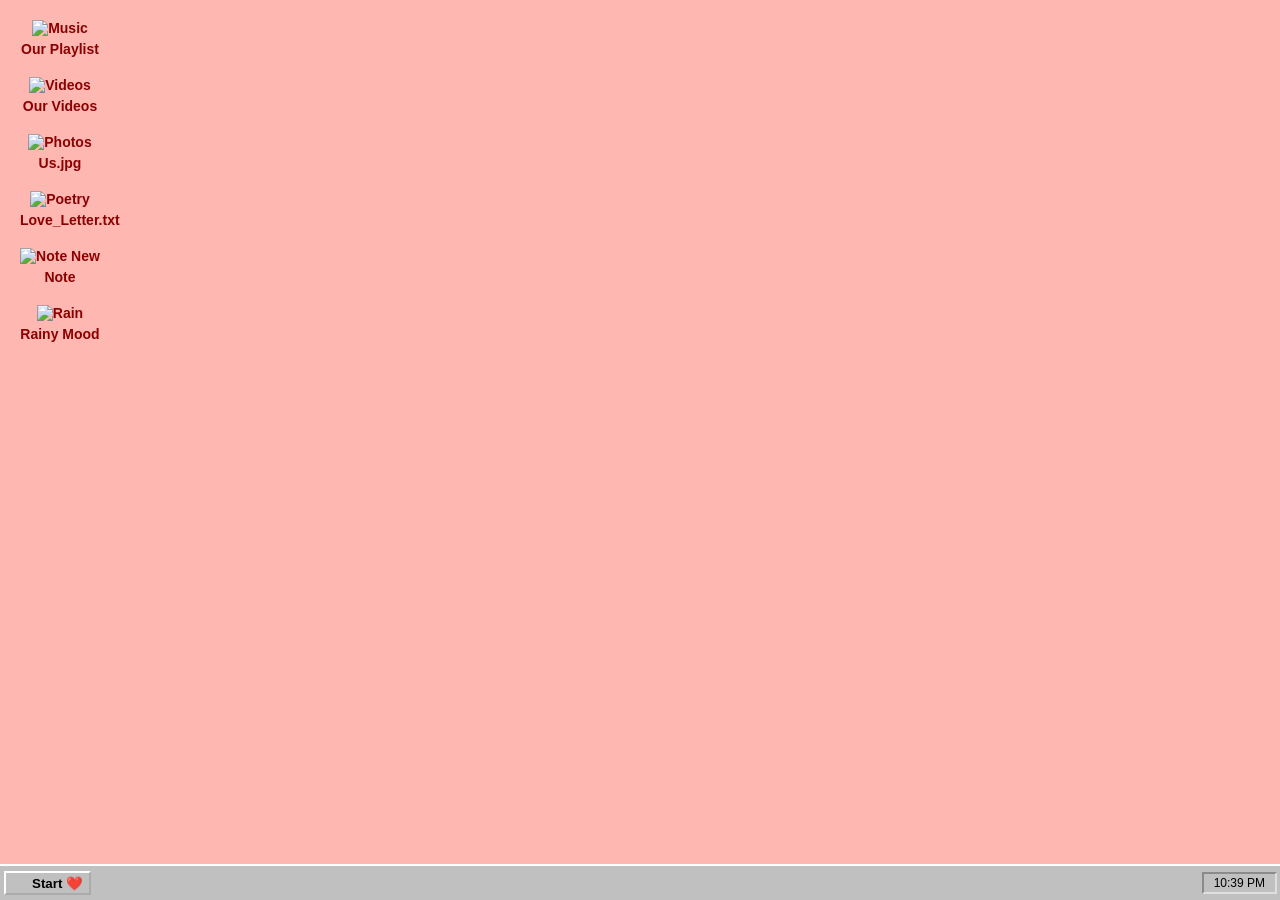
==== index.html @ 7405d84a "Update index.html" ====
<!DOCTYPE html>
<html lang="en">
<head>
    <meta charset="UTF-8">
    <meta name="viewport" content="width=device-width, initial-scale=1.0">
    <title>Be My Valentine?</title>
    <link rel="stylesheet" href="https://unpkg.com/98.css">
    <link rel="stylesheet" href="style.css">
</head>
<body id="desktop-bg">

    <div id="desktop">
        <div class="icon" ondblclick="openWindow('music-window')">
            <img src="https://win98icons.alexmeub.com/icons/png/cd_audio_cd_a-4.png" alt="Music">
            <span>Our Playlist</span>
        </div>
        <div class="icon" ondblclick="openWindow('video-window')">
            <img src="https://win98icons.alexmeub.com/icons/png/film_strip-0.png" alt="Videos">
            <span>Our Videos</span>
        </div>
        <div class="icon" ondblclick="openWindow('photos-window')">
            <img src="https://win98icons.alexmeub.com/icons/png/camera3-2.png" alt="Photos">
            <span>Us.jpg</span>
        </div>
        <div class="icon" ondblclick="openWindow('poetry-window')">
            <img src="https://win98icons.alexmeub.com/icons/png/notepad-2.png" alt="Poetry">
            <span>Love_Letter.txt</span>
        </div>
        <div class="icon" ondblclick="createStickyNote()">
            <img src="https://win98icons.alexmeub.com/icons/png/note-0.png" alt="Note">
            <span>New Note</span>
        </div>
        <div class="icon" ondblclick="openWindow('rain-window')">
            <img src="https://win98icons.alexmeub.com/icons/png/world-2.png" alt="Rain">
            <span>Rainy Mood</span>
        </div>
    </div>

    <div id="start-menu" class="start-menu" style="display: none;">
        <div class="sidebar"><span class="vertical-text">LoveOS 98</span></div>
        <div class="menu-items">
            <div class="menu-item" onclick="openWindow('music-window'); toggleStartMenu()"><img src="https://win98icons.alexmeub.com/icons/png/cd_audio_cd_a-4.png"> Playlist</div>
            <div class="menu-item" onclick="openWindow('settings-window'); toggleStartMenu()"><img src="https://win98icons.alexmeub.com/icons/png/settings_gear-0.png"> Settings</div>
            <div class="divider"></div>
            <div class="menu-item" onclick="alert('I love you!')"><img src="https://win98icons.alexmeub.com/icons/png/key_padlock-0.png"> Log Off</div>
        </div>
    </div>

    <div id="photos-window" class="window draggable" style="display: none; top: 10%; left: 10%;">
        <div class="title-bar">
            <div class="title-bar-text">Photo Viewer</div>
            <div class="title-bar-controls"><button aria-label="Close" onclick="closeWindow('photos-window')"></button></div>
        </div>
        <div class="window-body">
            <div class="photo-container">
                <img id="current-photo" src="Gemini_Generated_Image_5jaj355jaj355jaj.png" style="width:100%; height: 200px; object-fit: cover; border: 2px inset #fff;">
            </div>
            <div class="field-row" style="justify-content: center; margin-top: 10px;">
                <button onclick="changePhoto(-1)">Back</button>
                <button onclick="changePhoto(1)">Next</button>
            </div>
        </div>
    </div>

    <div id="music-window" class="window draggable" style="display: none; top: 30%; left: 30%;">
        <div class="title-bar">
            <div class="title-bar-text">Winamp - Spotify</div>
            <div class="title-bar-controls"><button aria-label="Close" onclick="closeWindow('music-window')"></button></div>
        </div>
        <div class="window-body">
            <iframe style="border-radius:12px" src="https://open.spotify.com/embed/playlist/YOUR_PLAYLIST_ID_HERE?utm_source=generator" width="100%" height="152" frameBorder="0" allowfullscreen="" allow="autoplay; clipboard-write; encrypted-media; fullscreen; picture-in-picture" loading="lazy"></iframe>
        </div>
    </div>

    <div id="rain-window" class="window draggable" style="display: none; top: 5%; left: 50%;">
        <div class="title-bar">
            <div class="title-bar-text">Rainy Mood</div>
            <div class="title-bar-controls"><button aria-label="Close" onclick="closeWindow('rain-window')"></button></div>
        </div>
        <div class="window-body">
            <iframe src="https://rainymood.com/" width="300" height="400"></iframe>
        </div>
    </div>

    <div id="settings-window" class="window draggable" style="display: none; top: 40%; left: 10%;">
        <div class="title-bar">
            <div class="title-bar-text">Display Settings</div>
            <div class="title-bar-controls"><button aria-label="Close" onclick="closeWindow('settings-window')"></button></div>
        </div>
        <div class="window-body">
            <p>Select Wallpaper:</p>
            <input type="file" id="bg-upload" accept="image/*" onchange="uploadBackground(event)">
            <button onclick="resetBackground()" style="margin-top:10px">Reset to Pink</button>
        </div>
    </div>

    <div class="taskbar">
        <button class="start-button" onclick="toggleStartMenu()">
            <img src="https://win98icons.alexmeub.com/icons/png/windows-0.png">
            <b>Start ❤️</b>
        </button>
        <div class="time-box" id="clock">12:00 PM</div>
    </div>

    <script src="script.js"></script>
</body>
</html>
---- style.css ----
body {
    background-color: #ffb7b2; /* Valentine Pink */
    font-family: 'Pixelated MS Sans Serif', Arial;
    margin: 0;
    overflow: hidden;
    height: 100vh;
}

/* DESKTOP ICONS */
#desktop {
    padding: 20px;
    display: flex;
    flex-direction: column;
    gap: 20px;
    flex-wrap: wrap;
    height: 80vh;
}

.icon {
    width: 80px;
    text-align: center;
    color: #8b0000;
    cursor: pointer;
    font-size: 14px;
    font-weight: bold;
}

.icon img {
    width: 32px;
    height: 32px;
    margin-bottom: 5px;
}

/* WINDOWS */
.window {
    position: absolute;
    width: 350px;
    box-shadow: 2px 2px 10px rgba(0,0,0,0.5);
    z-index: 10;
    background: #ffe4e1;
}

.title-bar {
    background: linear-gradient(90deg, #ff6961, #ffb7b2);
    cursor: grab;
}

/* START MENU */
.start-menu {
    position: absolute;
    bottom: 32px; /* Sits right above taskbar */
    left: 4px;
    width: 200px;
    background: #c0c0c0;
    border: 2px outset #fff;
    box-shadow: 2px 2px 5px rgba(0,0,0,0.5);
    z-index: 9999; /* Always on top */
    display: flex;
}

.sidebar {
    width: 25px;
    background: #800000;
    color: white;
    display: flex;
    align-items: end;
    padding-bottom: 5px;
}

.vertical-text {
    writing-mode: vertical-rl;
    transform: rotate(180deg);
    font-weight: bold;
    padding: 5px;
    font-size: 14px;
}

.menu-items {
    flex-grow: 1;
    padding: 2px;
}

.menu-item {
    padding: 5px 10px;
    display: flex;
    align-items: center;
    cursor: pointer;
    color: black;
}

.menu-item:hover {
    background: #ff6961;
    color: white;
}

.menu-item img {
    width: 20px;
    height: 20px;
    margin-right: 8px;
}

.divider {
    border-top: 1px solid #888;
    border-bottom: 1px solid #fff;
    margin: 2px 0;
}

/* TASKBAR FIXES */
.taskbar {
    position: fixed;
    bottom: 0;
    left: 0;
    width: 100%;
    height: 30px;
    background: #c0c0c0;
    border-top: 2px solid #fff;
    display: flex;
    align-items: center;
    padding: 2px;
    z-index: 5000; /* Extremely high so nothing covers it */
}

/* Explicit Start Button Styling */
.start-button {
    display: flex;
    align-items: center;
    justify-content: center;
    font-weight: bold;
    padding: 2px 6px;
    margin-left: 2px;
    height: 24px;
    background: #c0c0c0;
    border: 2px outset #fff; /* Makes it pop out */
    color: black;
    cursor: pointer;
}

/* Button Pressed State */
.start-button:active {
    border: 2px inset #fff;
}

.start-button img {
    margin-right: 4px;
    width: 16px;
    height: 16px;
}

.time-box {
    margin-left: auto;
    background: #c0c0c0;
    border: 2px inset #dfdfdf;
    padding: 2px 10px;
    margin-right: 5px;
    font-size: 12px;
    color: black;
}
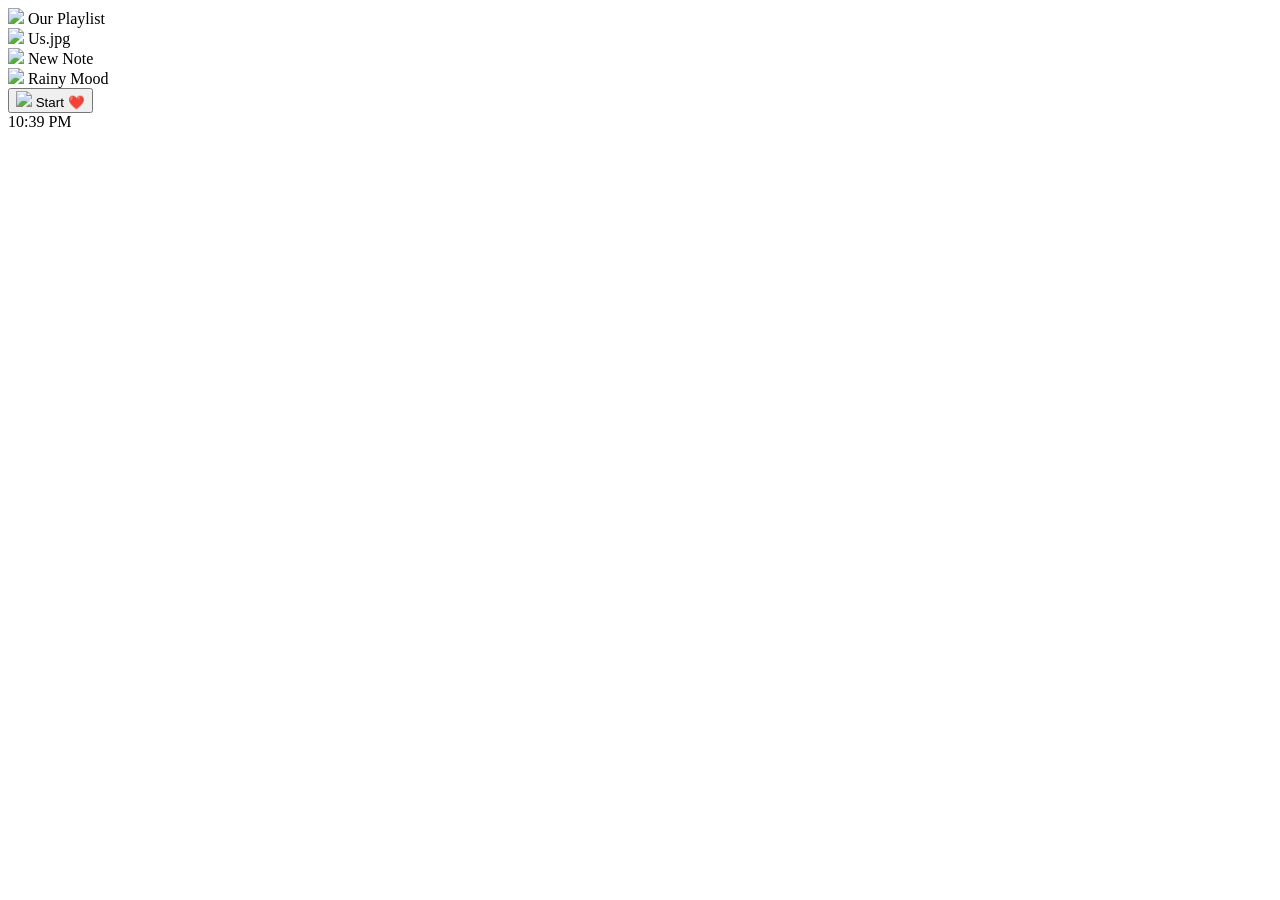
==== commit 34f04883: "Update index.html" ====
--- a/index.html
+++ b/index.html
@@ -11,27 +11,19 @@
 
     <div id="desktop">
         <div class="icon" ondblclick="openWindow('music-window')">
-            <img src="https://win98icons.alexmeub.com/icons/png/cd_audio_cd_a-4.png" alt="Music">
+            <img src="https://win98icons.alexmeub.com/icons/png/cd_audio_cd_a-4.png">
             <span>Our Playlist</span>
         </div>
-        <div class="icon" ondblclick="openWindow('video-window')">
-            <img src="https://win98icons.alexmeub.com/icons/png/film_strip-0.png" alt="Videos">
-            <span>Our Videos</span>
-        </div>
         <div class="icon" ondblclick="openWindow('photos-window')">
-            <img src="https://win98icons.alexmeub.com/icons/png/camera3-2.png" alt="Photos">
+            <img src="https://win98icons.alexmeub.com/icons/png/camera3-2.png">
             <span>Us.jpg</span>
         </div>
-        <div class="icon" ondblclick="openWindow('poetry-window')">
-            <img src="https://win98icons.alexmeub.com/icons/png/notepad-2.png" alt="Poetry">
-            <span>Love_Letter.txt</span>
-        </div>
         <div class="icon" ondblclick="createStickyNote()">
-            <img src="https://win98icons.alexmeub.com/icons/png/note-0.png" alt="Note">
+            <img src="https://win98icons.alexmeub.com/icons/png/note-0.png">
             <span>New Note</span>
         </div>
         <div class="icon" ondblclick="openWindow('rain-window')">
-            <img src="https://win98icons.alexmeub.com/icons/png/world-2.png" alt="Rain">
+            <img src="https://win98icons.alexmeub.com/icons/png/world-2.png">
             <span>Rainy Mood</span>
         </div>
     </div>
@@ -39,66 +31,36 @@
     <div id="start-menu" class="start-menu" style="display: none;">
         <div class="sidebar"><span class="vertical-text">LoveOS 98</span></div>
         <div class="menu-items">
-            <div class="menu-item" onclick="openWindow('music-window'); toggleStartMenu()"><img src="https://win98icons.alexmeub.com/icons/png/cd_audio_cd_a-4.png"> Playlist</div>
-            <div class="menu-item" onclick="openWindow('settings-window'); toggleStartMenu()"><img src="https://win98icons.alexmeub.com/icons/png/settings_gear-0.png"> Settings</div>
+            <div class="menu-item" onclick="openWindow('settings-window'); toggleStartMenu()">
+                <img src="https://win98icons.alexmeub.com/icons/png/settings_gear-0.png"> Settings
+            </div>
             <div class="divider"></div>
-            <div class="menu-item" onclick="alert('I love you!')"><img src="https://win98icons.alexmeub.com/icons/png/key_padlock-0.png"> Log Off</div>
-        </div>
-    </div>
-
-    <div id="photos-window" class="window draggable" style="display: none; top: 10%; left: 10%;">
-        <div class="title-bar">
-            <div class="title-bar-text">Photo Viewer</div>
-            <div class="title-bar-controls"><button aria-label="Close" onclick="closeWindow('photos-window')"></button></div>
-        </div>
-        <div class="window-body">
-            <div class="photo-container">
-                <img id="current-photo" src="Gemini_Generated_Image_5jaj355jaj355jaj.png" style="width:100%; height: 200px; object-fit: cover; border: 2px inset #fff;">
-            </div>
-            <div class="field-row" style="justify-content: center; margin-top: 10px;">
-                <button onclick="changePhoto(-1)">Back</button>
-                <button onclick="changePhoto(1)">Next</button>
+            <div class="menu-item" onclick="alert('I love you!')">
+                <img src="https://win98icons.alexmeub.com/icons/png/key_padlock-0.png"> Log Off
             </div>
         </div>
     </div>
 
-    <div id="music-window" class="window draggable" style="display: none; top: 30%; left: 30%;">
+    <div id="settings-window" class="window draggable" style="display: none; top: 20%; left: 20%;">
         <div class="title-bar">
-            <div class="title-bar-text">Winamp - Spotify</div>
-            <div class="title-bar-controls"><button aria-label="Close" onclick="closeWindow('music-window')"></button></div>
-        </div>
-        <div class="window-body">
-            <iframe style="border-radius:12px" src="https://open.spotify.com/embed/playlist/YOUR_PLAYLIST_ID_HERE?utm_source=generator" width="100%" height="152" frameBorder="0" allowfullscreen="" allow="autoplay; clipboard-write; encrypted-media; fullscreen; picture-in-picture" loading="lazy"></iframe>
-        </div>
-    </div>
-
-    <div id="rain-window" class="window draggable" style="display: none; top: 5%; left: 50%;">
-        <div class="title-bar">
-            <div class="title-bar-text">Rainy Mood</div>
-            <div class="title-bar-controls"><button aria-label="Close" onclick="closeWindow('rain-window')"></button></div>
-        </div>
-        <div class="window-body">
-            <iframe src="https://rainymood.com/" width="300" height="400"></iframe>
-        </div>
-    </div>
-
-    <div id="settings-window" class="window draggable" style="display: none; top: 40%; left: 10%;">
-        <div class="title-bar">
-            <div class="title-bar-text">Display Settings</div>
+            <div class="title-bar-text">Display Properties</div>
             <div class="title-bar-controls"><button aria-label="Close" onclick="closeWindow('settings-window')"></button></div>
         </div>
         <div class="window-body">
-            <p>Select Wallpaper:</p>
+            <p>Change Desktop Wallpaper:</p>
             <input type="file" id="bg-upload" accept="image/*" onchange="uploadBackground(event)">
-            <button onclick="resetBackground()" style="margin-top:10px">Reset to Pink</button>
+            <div class="field-row" style="margin-top:10px">
+                <button onclick="resetBackground()">Restore Default</button>
+            </div>
         </div>
     </div>
 
     <div class="taskbar">
         <button class="start-button" onclick="toggleStartMenu()">
             <img src="https://win98icons.alexmeub.com/icons/png/windows-0.png">
-            <b>Start ❤️</b>
+            <span>Start ❤️</span>
         </button>
+        <div class="taskbar-divider"></div>
         <div class="time-box" id="clock">12:00 PM</div>
     </div>
 
--- a/style.css
+++ b/style.css
@@ -1,157 +1,47 @@
-body {
-    background-color: #ffb7b2; /* Valentine Pink */
-    font-family: 'Pixelated MS Sans Serif', Arial;
-    margin: 0;
-    overflow: hidden;
-    height: 100vh;
+/* BACKGROUND SCALING */
+#desktop-bg {
+    background-size: cover;
+    background-position: center;
+    background-repeat: no-repeat;
+    transition: background 0.3s ease;
 }
 
-/* DESKTOP ICONS */
-#desktop {
-    padding: 20px;
-    display: flex;
-    flex-direction: column;
-    gap: 20px;
-    flex-wrap: wrap;
-    height: 80vh;
+/* STICKY NOTES */
+.sticky-note {
+    position: absolute;
+    width: 150px;
+    background: #ffffa5;
+    box-shadow: 2px 2px 5px rgba(0,0,0,0.3);
+    padding: 5px;
+    z-index: 100;
 }
 
-.icon {
-    width: 80px;
-    text-align: center;
-    color: #8b0000;
-    cursor: pointer;
-    font-size: 14px;
-    font-weight: bold;
+.sticky-note textarea {
+    width: 100%;
+    height: 100px;
+    background: transparent;
+    border: none;
+    font-family: 'Comic Sans MS', cursive;
+    resize: none;
 }
 
-.icon img {
-    width: 32px;
-    height: 32px;
-    margin-bottom: 5px;
+.sticky-header {
+    background: #e6e600;
+    height: 15px;
+    cursor: move;
+    display: flex;
+    justify-content: flex-end;
 }
 
-/* WINDOWS */
-.window {
-    position: absolute;
-    width: 350px;
-    box-shadow: 2px 2px 10px rgba(0,0,0,0.5);
-    z-index: 10;
-    background: #ffe4e1;
+.close-note {
+    cursor: pointer;
+    font-size: 10px;
+    padding-right: 2px;
 }
 
-.title-bar {
-    background: linear-gradient(90deg, #ff6961, #ffb7b2);
-    cursor: grab;
-}
-
-/* START MENU */
-.start-menu {
-    position: absolute;
-    bottom: 32px; /* Sits right above taskbar */
-    left: 4px;
-    width: 200px;
-    background: #c0c0c0;
-    border: 2px outset #fff;
-    box-shadow: 2px 2px 5px rgba(0,0,0,0.5);
-    z-index: 9999; /* Always on top */
-    display: flex;
-}
-
-.sidebar {
-    width: 25px;
-    background: #800000;
-    color: white;
-    display: flex;
-    align-items: end;
-    padding-bottom: 5px;
-}
-
-.vertical-text {
-    writing-mode: vertical-rl;
-    transform: rotate(180deg);
-    font-weight: bold;
-    padding: 5px;
-    font-size: 14px;
-}
-
-.menu-items {
-    flex-grow: 1;
-    padding: 2px;
-}
-
-.menu-item {
-    padding: 5px 10px;
-    display: flex;
-    align-items: center;
-    cursor: pointer;
-    color: black;
-}
-
-.menu-item:hover {
-    background: #ff6961;
-    color: white;
-}
-
-.menu-item img {
-    width: 20px;
-    height: 20px;
-    margin-right: 8px;
-}
-
-.divider {
-    border-top: 1px solid #888;
-    border-bottom: 1px solid #fff;
-    margin: 2px 0;
-}
-
-/* TASKBAR FIXES */
-.taskbar {
-    position: fixed;
-    bottom: 0;
-    left: 0;
-    width: 100%;
-    height: 30px;
-    background: #c0c0c0;
-    border-top: 2px solid #fff;
-    display: flex;
-    align-items: center;
-    padding: 2px;
-    z-index: 5000; /* Extremely high so nothing covers it */
-}
-
-/* Explicit Start Button Styling */
-.start-button {
+.photo-container {
+    background: black;
     display: flex;
     align-items: center;
     justify-content: center;
-    font-weight: bold;
-    padding: 2px 6px;
-    margin-left: 2px;
-    height: 24px;
-    background: #c0c0c0;
-    border: 2px outset #fff; /* Makes it pop out */
-    color: black;
-    cursor: pointer;
 }
-
-/* Button Pressed State */
-.start-button:active {
-    border: 2px inset #fff;
-}
-
-.start-button img {
-    margin-right: 4px;
-    width: 16px;
-    height: 16px;
-}
-
-.time-box {
-    margin-left: auto;
-    background: #c0c0c0;
-    border: 2px inset #dfdfdf;
-    padding: 2px 10px;
-    margin-right: 5px;
-    font-size: 12px;
-    color: black;
-}
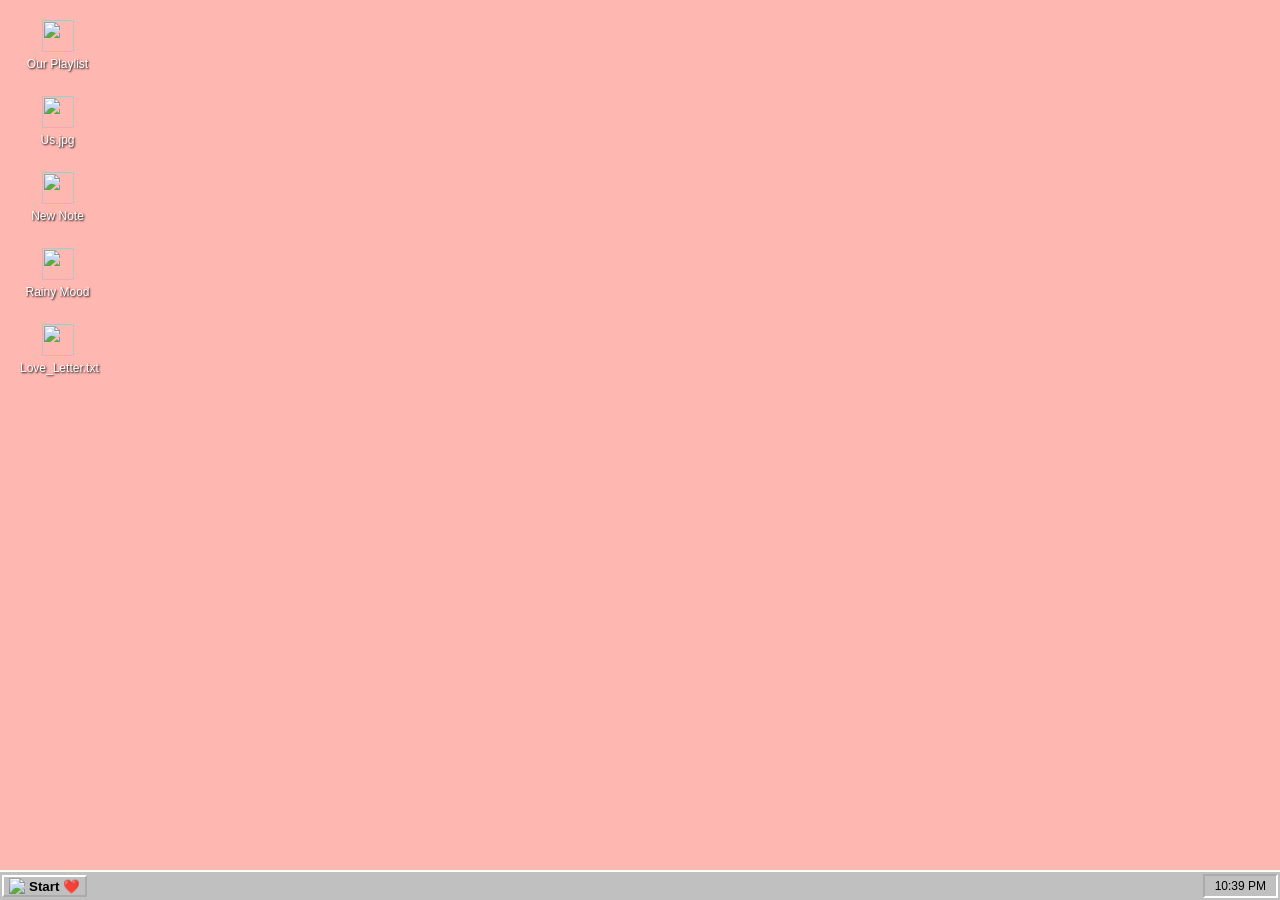
==== commit 4c222413: "Update index.html" ====
--- a/index.html
+++ b/index.html
@@ -3,7 +3,7 @@
 <head>
     <meta charset="UTF-8">
     <meta name="viewport" content="width=device-width, initial-scale=1.0">
-    <title>Be My Valentine?</title>
+    <title>LoveOS 98</title>
     <link rel="stylesheet" href="https://unpkg.com/98.css">
     <link rel="stylesheet" href="style.css">
 </head>
@@ -26,6 +26,10 @@
             <img src="https://win98icons.alexmeub.com/icons/png/world-2.png">
             <span>Rainy Mood</span>
         </div>
+        <div class="icon" ondblclick="openWindow('poetry-window')">
+            <img src="https://win98icons.alexmeub.com/icons/png/notepad-2.png">
+            <span>Love_Letter.txt</span>
+        </div>
     </div>
 
     <div id="start-menu" class="start-menu" style="display: none;">
@@ -41,26 +45,57 @@
         </div>
     </div>
 
-    <div id="settings-window" class="window draggable" style="display: none; top: 20%; left: 20%;">
+    <div id="music-window" class="window draggable" style="display: none; top: 100px; left: 100px;">
         <div class="title-bar">
-            <div class="title-bar-text">Display Properties</div>
+            <div class="title-bar-text">Spotify Player</div>
+            <div class="title-bar-controls"><button aria-label="Close" onclick="closeWindow('music-window')"></button></div>
+        </div>
+        <div class="window-body">
+            <iframe src="https://open.spotify.com/embed/playlist/37i9dQZF1DX4p6VqH8M6p3" width="100%" height="152" frameBorder="0" allow="encrypted-media"></iframe>
+        </div>
+    </div>
+
+    <div id="photos-window" class="window draggable" style="display: none; top: 50px; left: 50px;">
+        <div class="title-bar">
+            <div class="title-bar-text">Photo Viewer</div>
+            <div class="title-bar-controls"><button aria-label="Close" onclick="closeWindow('photos-window')"></button></div>
+        </div>
+        <div class="window-body">
+            <img id="current-photo" src="Gemini_Generated_Image_5jaj355jaj355jaj.png" style="width:100%; height: auto; border: 2px inset #fff;">
+            <div class="field-row" style="justify-content: center; margin-top: 10px;">
+                <button onclick="changePhoto(-1)">Back</button>
+                <button onclick="changePhoto(1)">Next</button>
+            </div>
+        </div>
+    </div>
+
+    <div id="rain-window" class="window draggable" style="display: none; top: 20px; left: 400px;">
+        <div class="title-bar">
+            <div class="title-bar-text">Rainy Mood</div>
+            <div class="title-bar-controls"><button aria-label="Close" onclick="closeWindow('rain-window')"></button></div>
+        </div>
+        <div class="window-body">
+            <iframe src="https://rainymood.com/" width="300" height="400" style="border:none;"></iframe>
+        </div>
+    </div>
+
+    <div id="settings-window" class="window draggable" style="display: none; top: 200px; left: 200px;">
+        <div class="title-bar">
+            <div class="title-bar-text">Settings</div>
             <div class="title-bar-controls"><button aria-label="Close" onclick="closeWindow('settings-window')"></button></div>
         </div>
         <div class="window-body">
-            <p>Change Desktop Wallpaper:</p>
-            <input type="file" id="bg-upload" accept="image/*" onchange="uploadBackground(event)">
-            <div class="field-row" style="margin-top:10px">
-                <button onclick="resetBackground()">Restore Default</button>
-            </div>
+            <p>Wallpaper:</p>
+            <input type="file" accept="image/*" onchange="uploadBackground(event)">
+            <button onclick="resetBackground()" style="margin-top:10px">Reset</button>
         </div>
     </div>
 
     <div class="taskbar">
         <button class="start-button" onclick="toggleStartMenu()">
             <img src="https://win98icons.alexmeub.com/icons/png/windows-0.png">
-            <span>Start ❤️</span>
+            <b>Start ❤️</b>
         </button>
-        <div class="taskbar-divider"></div>
         <div class="time-box" id="clock">12:00 PM</div>
     </div>
 
--- a/style.css
+++ b/style.css
@@ -1,47 +1,106 @@
-/* BACKGROUND SCALING */
-#desktop-bg {
+body {
+    background-color: #ffb7b2;
     background-size: cover;
     background-position: center;
-    background-repeat: no-repeat;
-    transition: background 0.3s ease;
+    font-family: Arial, sans-serif;
+    margin: 0;
+    padding: 0;
+    height: 100vh;
+    width: 100vw;
+    overflow: hidden; /* Prevents scrolling */
+    display: flex;
+    flex-direction: column;
 }
 
-/* STICKY NOTES */
-.sticky-note {
-    position: absolute;
-    width: 150px;
-    background: #ffffa5;
-    box-shadow: 2px 2px 5px rgba(0,0,0,0.3);
-    padding: 5px;
-    z-index: 100;
+#desktop {
+    flex-grow: 1; /* Takes up all space above taskbar */
+    padding: 20px;
+    display: flex;
+    flex-direction: column;
+    gap: 25px;
+    flex-wrap: wrap;
+    align-content: flex-start;
 }
 
-.sticky-note textarea {
-    width: 100%;
-    height: 100px;
-    background: transparent;
-    border: none;
-    font-family: 'Comic Sans MS', cursive;
-    resize: none;
+.icon {
+    width: 75px;
+    text-align: center;
+    cursor: pointer;
+    color: white;
+    text-shadow: 1px 1px 2px black;
+    font-size: 12px;
 }
 
-.sticky-header {
-    background: #e6e600;
-    height: 15px;
-    cursor: move;
-    display: flex;
-    justify-content: flex-end;
+.icon img {
+    width: 32px;
+    height: 32px;
+    display: block;
+    margin: 0 auto 5px;
 }
 
-.close-note {
-    cursor: pointer;
-    font-size: 10px;
-    padding-right: 2px;
+/* TASKBAR PROPORTIONS */
+.taskbar {
+    height: 30px;
+    background: #c0c0c0;
+    border-top: 2px solid #ffffff;
+    display: flex;
+    align-items: center;
+    padding: 2px;
+    box-sizing: border-box;
+    z-index: 9999;
 }
 
-.photo-container {
-    background: black;
+.start-button {
+    height: 22px;
+    padding: 0 5px;
     display: flex;
     align-items: center;
-    justify-content: center;
+    font-weight: bold;
+    border: 2px outset #fff;
+    background: #c0c0c0;
+    cursor: pointer;
+    gap: 4px;
 }
+
+.start-button:active {
+    border: 2px inset #fff;
+}
+
+.time-box {
+    margin-left: auto;
+    border: 2px inset #ffffff;
+    padding: 0 10px;
+    height: 20px;
+    display: flex;
+    align-items: center;
+    font-size: 12px;
+    background: #c0c0c0;
+}
+
+/* START MENU */
+.start-menu {
+    position: fixed;
+    bottom: 30px; /* Sits exactly on top of taskbar */
+    left: 2px;
+    width: 180px;
+    background: #c0c0c0;
+    border: 2px outset #fff;
+    z-index: 10000;
+    display: flex;
+}
+
+.sidebar {
+    width: 25px;
+    background: linear-gradient(to bottom, #000080, #1084d0);
+    color: white;
+    display: flex;
+    align-items: flex-end;
+    padding-bottom: 10px;
+}
+
+.vertical-text {
+    writing-mode: vertical-rl;
+    transform: rotate(180deg);
+    font-weight: bold;
+    font-size: 14px;
+}
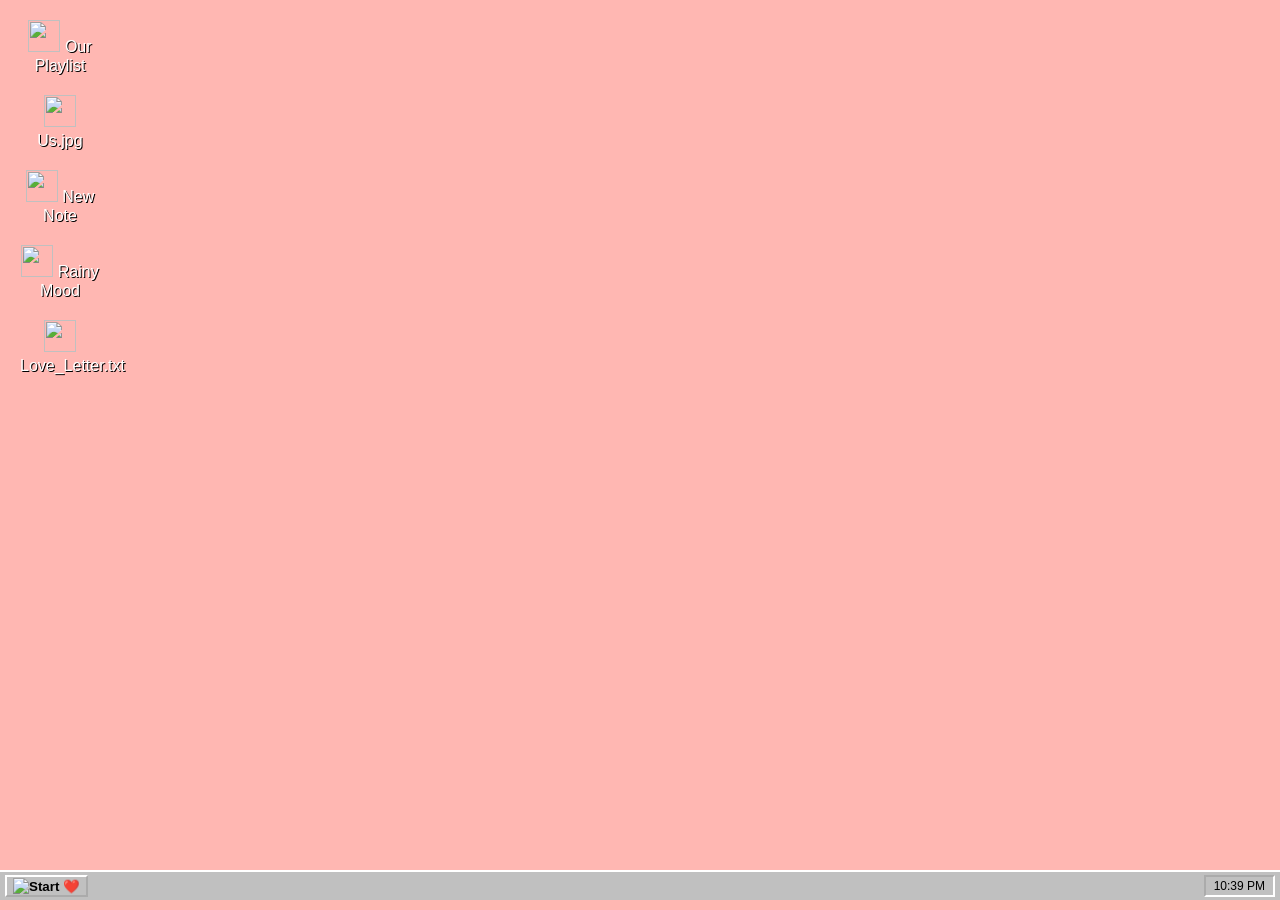
==== commit 6074ee47: "Update index.html" ====
--- a/index.html
+++ b/index.html
@@ -47,11 +47,11 @@
 
     <div id="music-window" class="window draggable" style="display: none; top: 100px; left: 100px;">
         <div class="title-bar">
-            <div class="title-bar-text">Spotify Player</div>
+            <div class="title-bar-text">Winamp - Spotify</div>
             <div class="title-bar-controls"><button aria-label="Close" onclick="closeWindow('music-window')"></button></div>
         </div>
         <div class="window-body">
-            <iframe src="https://open.spotify.com/embed/playlist/37i9dQZF1DX4p6VqH8M6p3" width="100%" height="152" frameBorder="0" allow="encrypted-media"></iframe>
+            <iframe src="https://open.spotify.com/embed/playlist/37i9dQZF1DXcBWIGvYBM31" width="100%" height="152" frameBorder="0" allow="autoplay; clipboard-write; encrypted-media; fullscreen; picture-in-picture"></iframe>
         </div>
     </div>
 
@@ -61,7 +61,9 @@
             <div class="title-bar-controls"><button aria-label="Close" onclick="closeWindow('photos-window')"></button></div>
         </div>
         <div class="window-body">
-            <img id="current-photo" src="Gemini_Generated_Image_5jaj355jaj355jaj.png" style="width:100%; height: auto; border: 2px inset #fff;">
+            <div class="photo-frame" style="background: black; display: flex; justify-content: center; align-items: center;">
+                <img id="current-photo" src="Gemini_Generated_Image_5jaj355jaj355jaj.png" style="max-width:100%; max-height: 300px; border: 2px inset #fff;">
+            </div>
             <div class="field-row" style="justify-content: center; margin-top: 10px;">
                 <button onclick="changePhoto(-1)">Back</button>
                 <button onclick="changePhoto(1)">Next</button>
@@ -79,15 +81,27 @@
         </div>
     </div>
 
+    <div id="poetry-window" class="window draggable" style="display: none; top: 150px; left: 300px;">
+        <div class="title-bar">
+            <div class="title-bar-text">Notepad</div>
+            <div class="title-bar-controls"><button aria-label="Close" onclick="closeWindow('poetry-window')"></button></div>
+        </div>
+        <div class="window-body">
+            <textarea style="width: 100%; height: 200px; resize: none; background: white; border: none;">Happy Valentine's Day!</textarea>
+        </div>
+    </div>
+
     <div id="settings-window" class="window draggable" style="display: none; top: 200px; left: 200px;">
         <div class="title-bar">
-            <div class="title-bar-text">Settings</div>
+            <div class="title-bar-text">Display Properties</div>
             <div class="title-bar-controls"><button aria-label="Close" onclick="closeWindow('settings-window')"></button></div>
         </div>
         <div class="window-body">
-            <p>Wallpaper:</p>
-            <input type="file" accept="image/*" onchange="uploadBackground(event)">
-            <button onclick="resetBackground()" style="margin-top:10px">Reset</button>
+            <p>Upload a background image:</p>
+            <input type="file" id="bg-input" accept="image/*" onchange="uploadBackground(event)">
+            <div class="field-row" style="margin-top:10px">
+                <button onclick="resetBackground()">Reset to Classic Pink</button>
+            </div>
         </div>
     </div>
 
--- a/style.css
+++ b/style.css
@@ -2,105 +2,116 @@
     background-color: #ffb7b2;
     background-size: cover;
     background-position: center;
-    font-family: Arial, sans-serif;
     margin: 0;
     padding: 0;
     height: 100vh;
     width: 100vw;
-    overflow: hidden; /* Prevents scrolling */
-    display: flex;
-    flex-direction: column;
+    overflow: hidden; /* Critical for keeping taskbar at bottom */
+    font-family: Arial, sans-serif;
 }
 
 #desktop {
-    flex-grow: 1; /* Takes up all space above taskbar */
+    width: 100%;
+    height: calc(100vh - 30px);
     padding: 20px;
     display: flex;
     flex-direction: column;
-    gap: 25px;
     flex-wrap: wrap;
+    gap: 20px;
     align-content: flex-start;
 }
 
 .icon {
-    width: 75px;
+    width: 80px;
     text-align: center;
     cursor: pointer;
     color: white;
-    text-shadow: 1px 1px 2px black;
-    font-size: 12px;
+    text-shadow: 1px 1px black;
 }
 
-.icon img {
-    width: 32px;
-    height: 32px;
-    display: block;
-    margin: 0 auto 5px;
-}
+.icon img { width: 32px; height: 32px; margin-bottom: 5px; }
 
-/* TASKBAR PROPORTIONS */
+/* TASKBAR FIXED AT BOTTOM */
 .taskbar {
+    position: fixed;
+    bottom: 0;
+    left: 0;
+    width: 100%;
     height: 30px;
     background: #c0c0c0;
-    border-top: 2px solid #ffffff;
+    border-top: 2px solid #fff;
     display: flex;
     align-items: center;
-    padding: 2px;
+    padding: 2px 5px;
     box-sizing: border-box;
     z-index: 9999;
 }
 
 .start-button {
     height: 22px;
-    padding: 0 5px;
     display: flex;
     align-items: center;
-    font-weight: bold;
     border: 2px outset #fff;
     background: #c0c0c0;
+    font-weight: bold;
     cursor: pointer;
-    gap: 4px;
 }
 
-.start-button:active {
-    border: 2px inset #fff;
-}
+.start-button:active { border: 2px inset #fff; }
 
 .time-box {
     margin-left: auto;
-    border: 2px inset #ffffff;
-    padding: 0 10px;
-    height: 20px;
-    display: flex;
-    align-items: center;
+    border: 2px inset #fff;
+    padding: 2px 8px;
     font-size: 12px;
     background: #c0c0c0;
+}
+
+/* STICKY NOTES */
+.sticky-note {
+    position: absolute;
+    width: 160px;
+    background: #ffffa5;
+    border: 1px solid #d4d400;
+    box-shadow: 2px 2px 5px rgba(0,0,0,0.2);
+    z-index: 100;
+}
+
+.sticky-header {
+    height: 15px;
+    background: #e6e600;
+    cursor: move;
+    display: flex;
+    justify-content: flex-end;
+}
+
+.close-note { cursor: pointer; padding-right: 3px; font-size: 10px; }
+
+.sticky-note textarea {
+    width: 100%;
+    height: 100px;
+    background: transparent;
+    border: none;
+    resize: none;
+    font-family: 'Comic Sans MS', cursive;
+    padding: 5px;
+    box-sizing: border-box;
 }
 
 /* START MENU */
 .start-menu {
     position: fixed;
-    bottom: 30px; /* Sits exactly on top of taskbar */
+    bottom: 30px;
     left: 2px;
     width: 180px;
     background: #c0c0c0;
     border: 2px outset #fff;
+    display: flex;
     z-index: 10000;
-    display: flex;
 }
 
-.sidebar {
-    width: 25px;
-    background: linear-gradient(to bottom, #000080, #1084d0);
-    color: white;
-    display: flex;
-    align-items: flex-end;
-    padding-bottom: 10px;
-}
-
-.vertical-text {
-    writing-mode: vertical-rl;
-    transform: rotate(180deg);
-    font-weight: bold;
-    font-size: 14px;
-}
+.sidebar { width: 25px; background: #800000; color: white; display: flex; align-items: flex-end; padding: 5px; }
+.vertical-text { writing-mode: vertical-rl; transform: rotate(180deg); font-weight: bold; }
+.menu-items { flex-grow: 1; padding: 2px; }
+.menu-item { padding: 5px; display: flex; align-items: center; cursor: pointer; }
+.menu-item:hover { background: #000080; color: white; }
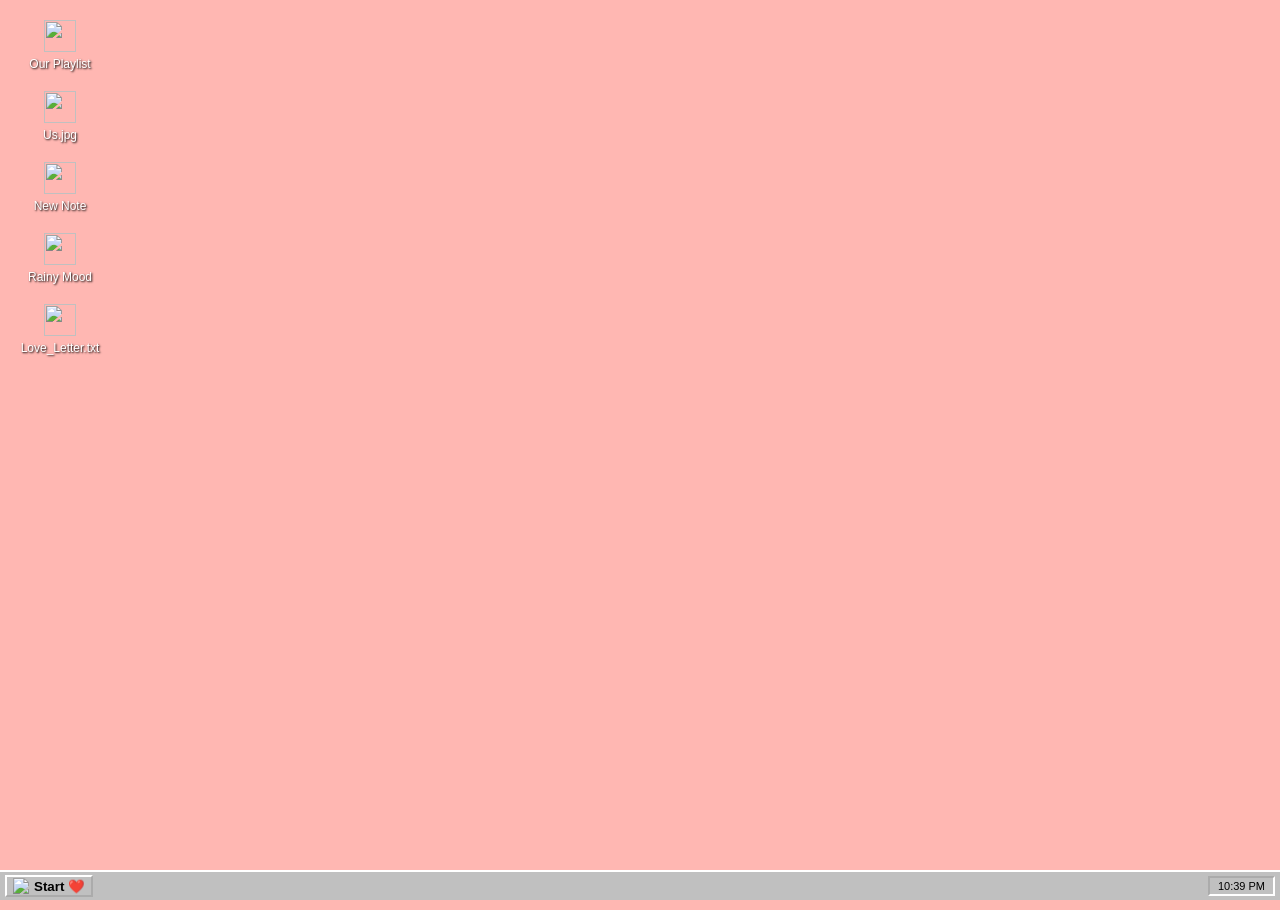
==== commit d81972b9: "Update index.html" ====
--- a/index.html
+++ b/index.html
@@ -47,11 +47,11 @@
 
     <div id="music-window" class="window draggable" style="display: none; top: 100px; left: 100px;">
         <div class="title-bar">
-            <div class="title-bar-text">Winamp - Spotify</div>
+            <div class="title-bar-text">Spotify</div>
             <div class="title-bar-controls"><button aria-label="Close" onclick="closeWindow('music-window')"></button></div>
         </div>
         <div class="window-body">
-            <iframe src="https://open.spotify.com/embed/playlist/37i9dQZF1DXcBWIGvYBM31" width="100%" height="152" frameBorder="0" allow="autoplay; clipboard-write; encrypted-media; fullscreen; picture-in-picture"></iframe>
+            <iframe src="https://open.spotify.com/embed/playlist/37i9dQZF1DXcBWIGoYBM5M" width="100%" height="152" frameBorder="0" allow="encrypted-media"></iframe>
         </div>
     </div>
 
@@ -61,9 +61,7 @@
             <div class="title-bar-controls"><button aria-label="Close" onclick="closeWindow('photos-window')"></button></div>
         </div>
         <div class="window-body">
-            <div class="photo-frame" style="background: black; display: flex; justify-content: center; align-items: center;">
-                <img id="current-photo" src="Gemini_Generated_Image_5jaj355jaj355jaj.png" style="max-width:100%; max-height: 300px; border: 2px inset #fff;">
-            </div>
+            <img id="current-photo" src="Gemini_Generated_Image_5jaj355jaj355jaj.png" style="width:100%; height: auto; border: 2px inset #fff;">
             <div class="field-row" style="justify-content: center; margin-top: 10px;">
                 <button onclick="changePhoto(-1)">Back</button>
                 <button onclick="changePhoto(1)">Next</button>
@@ -77,7 +75,7 @@
             <div class="title-bar-controls"><button aria-label="Close" onclick="closeWindow('rain-window')"></button></div>
         </div>
         <div class="window-body">
-            <iframe src="https://rainymood.com/" width="300" height="400" style="border:none;"></iframe>
+            <iframe src="https://rainymood.com/" width="300" height="400"></iframe>
         </div>
     </div>
 
@@ -87,21 +85,19 @@
             <div class="title-bar-controls"><button aria-label="Close" onclick="closeWindow('poetry-window')"></button></div>
         </div>
         <div class="window-body">
-            <textarea style="width: 100%; height: 200px; resize: none; background: white; border: none;">Happy Valentine's Day!</textarea>
+            <textarea style="width:100%; height:150px; background:white;"></textarea>
         </div>
     </div>
 
     <div id="settings-window" class="window draggable" style="display: none; top: 200px; left: 200px;">
         <div class="title-bar">
-            <div class="title-bar-text">Display Properties</div>
+            <div class="title-bar-text">Settings</div>
             <div class="title-bar-controls"><button aria-label="Close" onclick="closeWindow('settings-window')"></button></div>
         </div>
         <div class="window-body">
-            <p>Upload a background image:</p>
-            <input type="file" id="bg-input" accept="image/*" onchange="uploadBackground(event)">
-            <div class="field-row" style="margin-top:10px">
-                <button onclick="resetBackground()">Reset to Classic Pink</button>
-            </div>
+            <p>Wallpaper:</p>
+            <input type="file" onchange="uploadBackground(event)">
+            <button onclick="resetBackground()" style="margin-top:10px">Reset</button>
         </div>
     </div>
 
--- a/style.css
+++ b/style.css
@@ -2,12 +2,13 @@
     background-color: #ffb7b2;
     background-size: cover;
     background-position: center;
+    background-repeat: no-repeat;
     margin: 0;
     padding: 0;
     height: 100vh;
     width: 100vw;
-    overflow: hidden; /* Critical for keeping taskbar at bottom */
-    font-family: Arial, sans-serif;
+    overflow: hidden; /* Stops scrolling */
+    font-family: 'Pixelated MS Sans Serif', Arial;
 }
 
 #desktop {
@@ -26,12 +27,13 @@
     text-align: center;
     cursor: pointer;
     color: white;
-    text-shadow: 1px 1px black;
+    text-shadow: 1px 1px 2px black;
+    font-size: 12px;
 }
 
-.icon img { width: 32px; height: 32px; margin-bottom: 5px; }
+.icon img { width: 32px; height: 32px; margin-bottom: 5px; display: block; margin-left: auto; margin-right: auto; }
 
-/* TASKBAR FIXED AT BOTTOM */
+/* TASKBAR */
 .taskbar {
     position: fixed;
     bottom: 0;
@@ -51,6 +53,7 @@
     height: 22px;
     display: flex;
     align-items: center;
+    gap: 5px;
     border: 2px outset #fff;
     background: #c0c0c0;
     font-weight: bold;
@@ -63,7 +66,7 @@
     margin-left: auto;
     border: 2px inset #fff;
     padding: 2px 8px;
-    font-size: 12px;
+    font-size: 11px;
     background: #c0c0c0;
 }
 
@@ -85,7 +88,7 @@
     justify-content: flex-end;
 }
 
-.close-note { cursor: pointer; padding-right: 3px; font-size: 10px; }
+.close-note { cursor: pointer; padding-right: 3px; font-size: 10px; font-weight: bold; }
 
 .sticky-note textarea {
     width: 100%;
@@ -96,6 +99,7 @@
     font-family: 'Comic Sans MS', cursive;
     padding: 5px;
     box-sizing: border-box;
+    outline: none;
 }
 
 /* START MENU */
@@ -110,8 +114,9 @@
     z-index: 10000;
 }
 
-.sidebar { width: 25px; background: #800000; color: white; display: flex; align-items: flex-end; padding: 5px; }
-.vertical-text { writing-mode: vertical-rl; transform: rotate(180deg); font-weight: bold; }
+.sidebar { width: 25px; background: linear-gradient(to top, #000080, #1084d0); color: white; display: flex; align-items: flex-end; padding: 5px; }
+.vertical-text { writing-mode: vertical-rl; transform: rotate(180deg); font-weight: bold; font-size: 14px; }
 .menu-items { flex-grow: 1; padding: 2px; }
-.menu-item { padding: 5px; display: flex; align-items: center; cursor: pointer; }
+.menu-item { padding: 8px; display: flex; align-items: center; gap: 10px; cursor: pointer; color: black; }
 .menu-item:hover { background: #000080; color: white; }
+.menu-item img { width: 20px; height: 20px; }
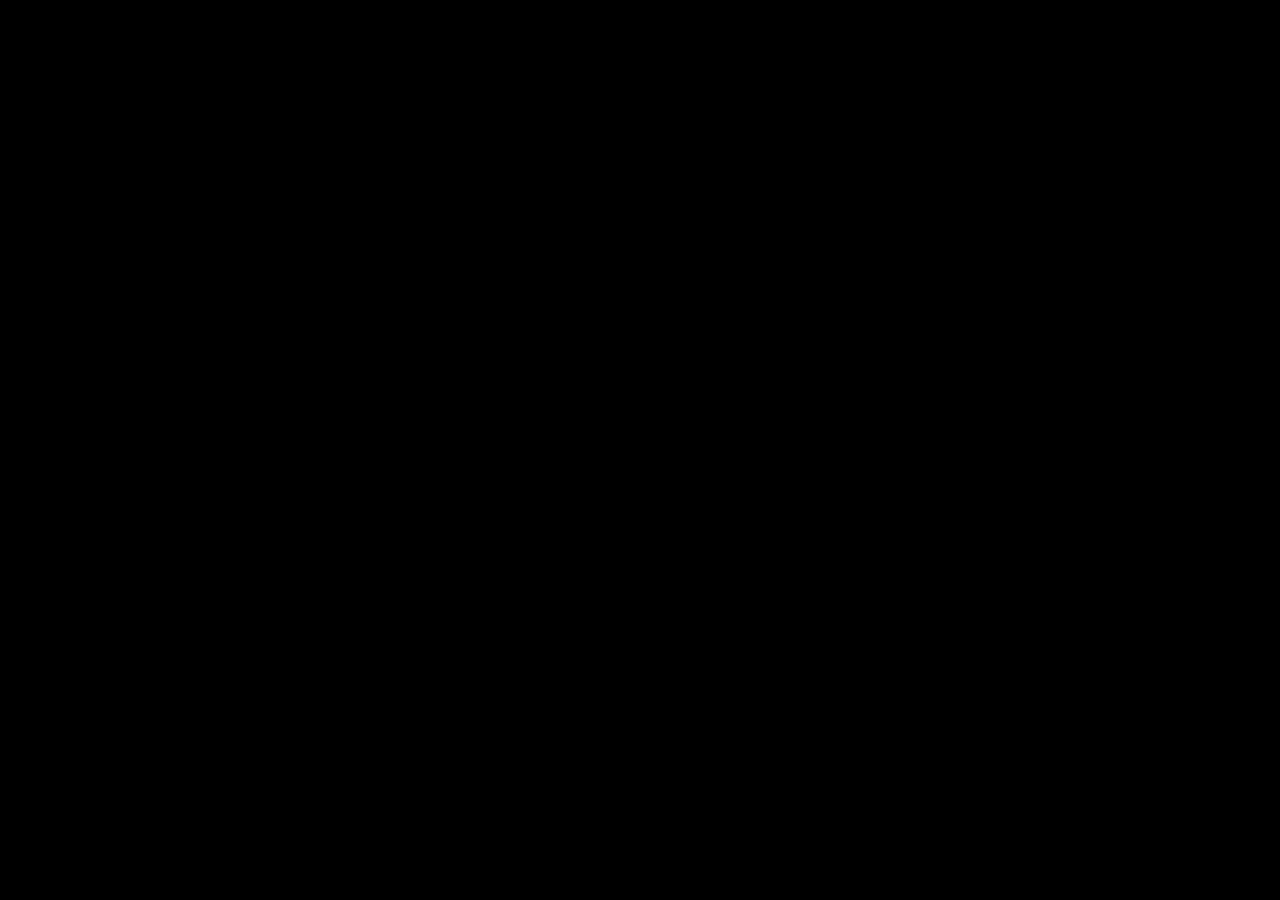
==== commit f0419896: "Add root index.html that references Website folder for Vercel deployment" ====
--- a/index.html
+++ b/index.html
@@ -3,112 +3,158 @@
 <head>
     <meta charset="UTF-8">
     <meta name="viewport" content="width=device-width, initial-scale=1.0">
-    <title>LoveOS 98</title>
+    <title>Be My Valentine?</title>
     <link rel="stylesheet" href="https://unpkg.com/98.css">
-    <link rel="stylesheet" href="style.css">
+    <link rel="stylesheet" href="Website/style.css">
 </head>
 <body id="desktop-bg">
 
+    <!-- BOOT + LOGIN OVERLAY -->
+    <div id="boot-screen">
+        <div id="boot-content">
+            <pre id="boot-lines" aria-hidden="true"></pre>
+            <div id="login-box" class="window" style="display:none; width:480px; margin:18px auto 0;">
+                <div class="title-bar">
+                    <div class="title-bar-text">Welcome to LoveOS 98</div>
+                    <div class="title-bar-controls"><button aria-label="Close"></button></div>
+                </div>
+                <div class="window-body" style="display:flex; flex-direction:column; gap:12px; align-items:center;">
+                    <div id="boot-logo" aria-hidden="true">
+                        <div class="logo-row">
+                            <span class="block red"></span>
+                            <span class="block green"></span>
+                        </div>
+                        <div class="logo-row">
+                            <span class="block blue"></span>
+                            <span class="block yellow"></span>
+                        </div>
+                    </div>
+
+                    <div id="user-selection" style="width:100%; display:flex; gap:12px; justify-content:center;">
+                        <div class="user-tile" data-user="Venance">
+                            <img src="Website/Artifacts/Venance.png" alt="Venance">
+                            <span>Venance</span>
+                        </div>
+                        <div class="user-tile" data-user="Rehema">
+                            <img src="Website/Artifacts/Rehema.png" alt="Rehema">
+                            <span>Rehema</span>
+                        </div>
+                    </div>
+
+                    <div id="password-area" style="width:100%; display:none;">
+                        <div style="display:flex; gap:8px; align-items:center; justify-content:center;">
+                            <label id="password-label" for="user-password">Password</label>
+                            <input id="user-password" type="password" placeholder="Enter password">
+                            <button id="user-password-submit">OK</button>
+                        </div>
+                        <div id="user-login-msg" style="color:#ff6666; margin-top:8px; text-align:center;"></div>
+                    </div>
+                </div>
+            </div>
+        </div>
+    </div>
+
+
     <div id="desktop">
         <div class="icon" ondblclick="openWindow('music-window')">
-            <img src="https://win98icons.alexmeub.com/icons/png/cd_audio_cd_a-4.png">
+            <img src="https://win98icons.alexmeub.com/icons/png/cd_audio_cd_a-4.png" alt="Music">
             <span>Our Playlist</span>
         </div>
+        <div class="icon" ondblclick="openWindow('video-window')">
+            <img src="https://win98icons.alexmeub.com/icons/png/film_strip-0.png" alt="Videos">
+            <span>Our Videos</span>
+        </div>
         <div class="icon" ondblclick="openWindow('photos-window')">
-            <img src="https://win98icons.alexmeub.com/icons/png/camera3-2.png">
+            <img src="https://win98icons.alexmeub.com/icons/png/camera3-2.png" alt="Photos">
             <span>Us.jpg</span>
         </div>
+        <div class="icon" ondblclick="openWindow('poetry-window')">
+            <img src="https://win98icons.alexmeub.com/icons/png/notepad-2.png" alt="Poetry">
+            <span>Love_Letter.txt</span>
+        </div>
         <div class="icon" ondblclick="createStickyNote()">
-            <img src="https://win98icons.alexmeub.com/icons/png/note-0.png">
+            <img src="https://win98icons.alexmeub.com/icons/png/note-0.png" alt="Notes">
             <span>New Note</span>
         </div>
         <div class="icon" ondblclick="openWindow('rain-window')">
-            <img src="https://win98icons.alexmeub.com/icons/png/world-2.png">
+            <img src="https://win98icons.alexmeub.com/icons/png/world-2.png" alt="Rain">
             <span>Rainy Mood</span>
-        </div>
-        <div class="icon" ondblclick="openWindow('poetry-window')">
-            <img src="https://win98icons.alexmeub.com/icons/png/notepad-2.png">
-            <span>Love_Letter.txt</span>
         </div>
     </div>
 
     <div id="start-menu" class="start-menu" style="display: none;">
         <div class="sidebar"><span class="vertical-text">LoveOS 98</span></div>
         <div class="menu-items">
+            <div class="menu-item" onclick="openWindow('music-window'); toggleStartMenu()">
+                <img src="https://win98icons.alexmeub.com/icons/png/cd_audio_cd_a-4.png"> Playlist
+            </div>
             <div class="menu-item" onclick="openWindow('settings-window'); toggleStartMenu()">
                 <img src="https://win98icons.alexmeub.com/icons/png/settings_gear-0.png"> Settings
             </div>
             <div class="divider"></div>
-            <div class="menu-item" onclick="alert('I love you!')">
+            <div class="menu-item" onclick="localStorage.removeItem('siteUnlocked'); location.reload();">
                 <img src="https://win98icons.alexmeub.com/icons/png/key_padlock-0.png"> Log Off
             </div>
         </div>
     </div>
 
-    <div id="music-window" class="window draggable" style="display: none; top: 100px; left: 100px;">
-        <div class="title-bar">
-            <div class="title-bar-text">Spotify</div>
-            <div class="title-bar-controls"><button aria-label="Close" onclick="closeWindow('music-window')"></button></div>
-        </div>
-        <div class="window-body">
-            <iframe src="https://open.spotify.com/embed/playlist/37i9dQZF1DXcBWIGoYBM5M" width="100%" height="152" frameBorder="0" allow="encrypted-media"></iframe>
-        </div>
-    </div>
-
-    <div id="photos-window" class="window draggable" style="display: none; top: 50px; left: 50px;">
+    <div id="photos-window" class="window draggable" style="display: none; top: 10%; left: 10%;">
         <div class="title-bar">
             <div class="title-bar-text">Photo Viewer</div>
             <div class="title-bar-controls"><button aria-label="Close" onclick="closeWindow('photos-window')"></button></div>
         </div>
         <div class="window-body">
-            <img id="current-photo" src="Gemini_Generated_Image_5jaj355jaj355jaj.png" style="width:100%; height: auto; border: 2px inset #fff;">
-            <div class="field-row" style="justify-content: center; margin-top: 10px;">
+            <img id="current-photo" src="Website/Artifacts/Gemini_Generated_Image_5jaj355jaj355jaj.png" style="width:100%; border: 2px inset #fff;">
+            <div class="field-row" style="justify-content: center; margin-top: 5px;">
                 <button onclick="changePhoto(-1)">Back</button>
                 <button onclick="changePhoto(1)">Next</button>
             </div>
         </div>
     </div>
 
-    <div id="rain-window" class="window draggable" style="display: none; top: 20px; left: 400px;">
+    <div id="music-window" class="window draggable" style="display: none; top: 30%; left: 30%;">
         <div class="title-bar">
-            <div class="title-bar-text">Rainy Mood</div>
+            <div class="title-bar-text">Winamp</div>
+            <div class="title-bar-controls"><button aria-label="Close" onclick="closeWindow('music-window')"></button></div>
+        </div>
+        <div class="window-body">
+            <iframe src="https://open.spotify.com/embed/playlist/37i9dQZF1DXcBWIGoYBM3M" width="100%" height="152" frameBorder="0" allow="encrypted-media"></iframe>
+        </div>
+    </div>
+
+    <div id="rain-window" class="window draggable" style="display: none; top: 5%; left: 50%;">
+        <div class="title-bar">
+            <div class="title-bar-text">RainyMood.exe</div>
             <div class="title-bar-controls"><button aria-label="Close" onclick="closeWindow('rain-window')"></button></div>
         </div>
         <div class="window-body">
-            <iframe src="https://rainymood.com/" width="300" height="400"></iframe>
+            <iframe src="https://rainymood.com/" width="320" height="450" style="border:none;"></iframe>
         </div>
     </div>
 
-    <div id="poetry-window" class="window draggable" style="display: none; top: 150px; left: 300px;">
+    <div id="settings-window" class="window draggable" style="display: none; top: 20%; left: 20%;">
         <div class="title-bar">
-            <div class="title-bar-text">Notepad</div>
-            <div class="title-bar-controls"><button aria-label="Close" onclick="closeWindow('poetry-window')"></button></div>
+            <div class="title-bar-text">Display Properties</div>
+            <div class="title-bar-controls"><button aria-label="Close" onclick="closeWindow('settings-window')"></button></div>
         </div>
         <div class="window-body">
-            <textarea style="width:100%; height:150px; background:white;"></textarea>
+            <p>Select Wallpaper:</p>
+            <input type="file" id="bg-upload" accept="image/*" onchange="changeBackground(event)">
+            <button onclick="resetBackground()" style="margin-top:10px">Reset to Pink</button>
         </div>
     </div>
 
-    <div id="settings-window" class="window draggable" style="display: none; top: 200px; left: 200px;">
-        <div class="title-bar">
-            <div class="title-bar-text">Settings</div>
-            <div class="title-bar-controls"><button aria-label="Close" onclick="closeWindow('settings-window')"></button></div>
-        </div>
-        <div class="window-body">
-            <p>Wallpaper:</p>
-            <input type="file" onchange="uploadBackground(event)">
-            <button onclick="resetBackground()" style="margin-top:10px">Reset</button>
-        </div>
-    </div>
+    <div id="video-window" class="window draggable" style="display: none; top: 15%; left: 40%;"><div class="title-bar"><div class="title-bar-text">Media Player</div><div class="title-bar-controls"><button aria-label="Close" onclick="closeWindow('video-window')"></button></div></div><div class="window-body"><video width="100%" controls><source src="./Website/assets/video.mp4" type="video/mp4"></video></div></div>
+    <div id="poetry-window" class="window draggable" style="display: none; top: 20%; left: 20%;"><div class="title-bar"><div class="title-bar-text">Notepad</div><div class="title-bar-controls"><button aria-label="Close" onclick="closeWindow('poetry-window')"></button></div></div><div class="window-body"><textarea style="width: 100%; height: 200px; resize: none; background: white;">Happy Valentine's Day!</textarea></div></div>
 
     <div class="taskbar">
         <button class="start-button" onclick="toggleStartMenu()">
-            <img src="https://win98icons.alexmeub.com/icons/png/windows-0.png">
+            <img src="https://win98icons.alexmeub.com/icons/png/windows-0.png" alt="Win">
             <b>Start ❤️</b>
         </button>
         <div class="time-box" id="clock">12:00 PM</div>
     </div>
 
-    <script src="script.js"></script>
+    <script src="Website/script.js"></script>
 </body>
 </html>
--- a/Website/style.css
+++ b/Website/style.css
@@ -0,0 +1,110 @@
+/* --- BASE & DESKTOP --- */
+body {
+    /* Classic Win98 Clouds Wallpaper as default */
+    background-color: #3A6EA5; 
+    background-image: url('https://win98icons.alexmeub.com/images/clouds-wallpaper.jpg');
+    background-size: cover;
+    background-position: center;
+    font-family: 'Pixelated MS Sans Serif', Arial;
+    margin: 0;
+    overflow: hidden;
+    height: 100vh;
+}
+
+/* Hide desktop elements initially */
+#desktop, .taskbar { display: none; }
+
+/* --- BOOT SCREEN (Black) --- */
+#boot-screen {
+    position: fixed; inset: 0; background: #000; color: #ccc;
+    font-family: 'Courier New', monospace; z-index: 20000;
+    padding: 30px; display: flex; flex-direction: column;
+}
+#energy-star { position: absolute; top: 20px; right: 30px; }
+#energy-star img { width: 100px; }
+#boot-lines { font-size: 14px; line-height: 1.5; white-space: pre-wrap; margin-top: 60px; }
+
+/* --- LOGIN OVERLAY (Teal) --- */
+#login-overlay {
+    position: fixed; inset: 0; 
+    background-color: #008080; /* Classic Win98 Teal */
+    z-index: 15000;
+    display: flex; align-items: center; justify-content: center;
+}
+
+/* --- ICONS --- */
+#desktop {
+    padding: 20px; display: flex; flex-direction: column; gap: 20px; flex-wrap: wrap; height: 85vh;
+}
+.icon {
+    width: 80px; text-align: center; color: white; cursor: pointer;
+    font-size: 11px; text-shadow: 1px 1px 1px black;
+}
+.icon img { width: 32px; height: 32px; display: block; margin: 0 auto 5px; }
+
+/* --- WINDOWS --- */
+.window { position: absolute; box-shadow: 2px 2px 10px rgba(0,0,0,0.5); z-index: 10; background: #c0c0c0; }
+.window-body { margin: 8px; }
+
+/* --- STICKY NOTES --- */
+.sticky-note {
+    position: absolute; width: 150px; min-height: 150px; background: #ffffa5;
+    border: 1px solid #d4d400; box-shadow: 3px 3px 5px rgba(0,0,0,0.2); z-index: 100;
+}
+.sticky-header { background: #e6e600; height: 15px; cursor: move; }
+.sticky-note textarea { width: 100%; height: 130px; background: transparent; border: none; resize: none; outline: none; padding: 5px; }
+
+/* --- START MENU & TASKBAR --- */
+.start-menu { 
+    position: absolute; bottom: 28px; left: 0; width: 180px; 
+    background: #c0c0c0; border: 2px outset #fff; display: flex; z-index: 9999; 
+    box-shadow: 2px 2px 5px rgba(0,0,0,0.5);
+}
+.sidebar { width: 25px; background: #000080; color: white; display: flex; align-items: flex-end; }
+.vertical-text { writing-mode: vertical-rl; transform: rotate(180deg); padding: 5px; font-weight: bold; }
+.menu-items { flex-grow: 1; }
+.menu-item { padding: 8px; display: flex; align-items: center; cursor: pointer; color: black; gap: 8px;}
+.menu-item:hover { background: #000080; color: white; }
+.menu-item img { width: 20px; height: 20px; }
+
+.taskbar { 
+    position: fixed; bottom: 0; left: 0; width: 100%; height: 28px; 
+    background: #c0c0c0; border-top: 2px solid #fff; display: flex; 
+    align-items: center; padding: 2px; z-index: 5000; 
+}
+.start-button { 
+    display: flex; align-items: center; padding: 2px 6px; 
+    font-weight: bold; background: #c0c0c0; border: 2px outset #fff; 
+}
+.start-button img { width: 18px; height: 18px; margin-right: 4px; }
+.time-box { 
+    margin-left: auto; border: 2px inset #dfdfdf; padding: 2px 10px; 
+    font-size: 11px; margin-right: 5px; background: #c0c0c0;
+}
+
+/* File Explorer Icons */
+#file-list .file-item {
+    width: 60px;
+    text-align: center;
+    cursor: pointer;
+    font-size: 11px;
+    color: black;
+    padding: 5px;
+    border: 1px dotted transparent;
+}
+
+#file-list .file-item:hover {
+    border: 1px dotted #000;
+    background: #ffffcc;
+}
+
+#file-list .file-item img {
+    width: 32px;
+    height: 32px;
+    display: block;
+    margin: 0 auto 5px;
+}
+
+#file-list .file-item span {
+    word-wrap: break-word;
+}
